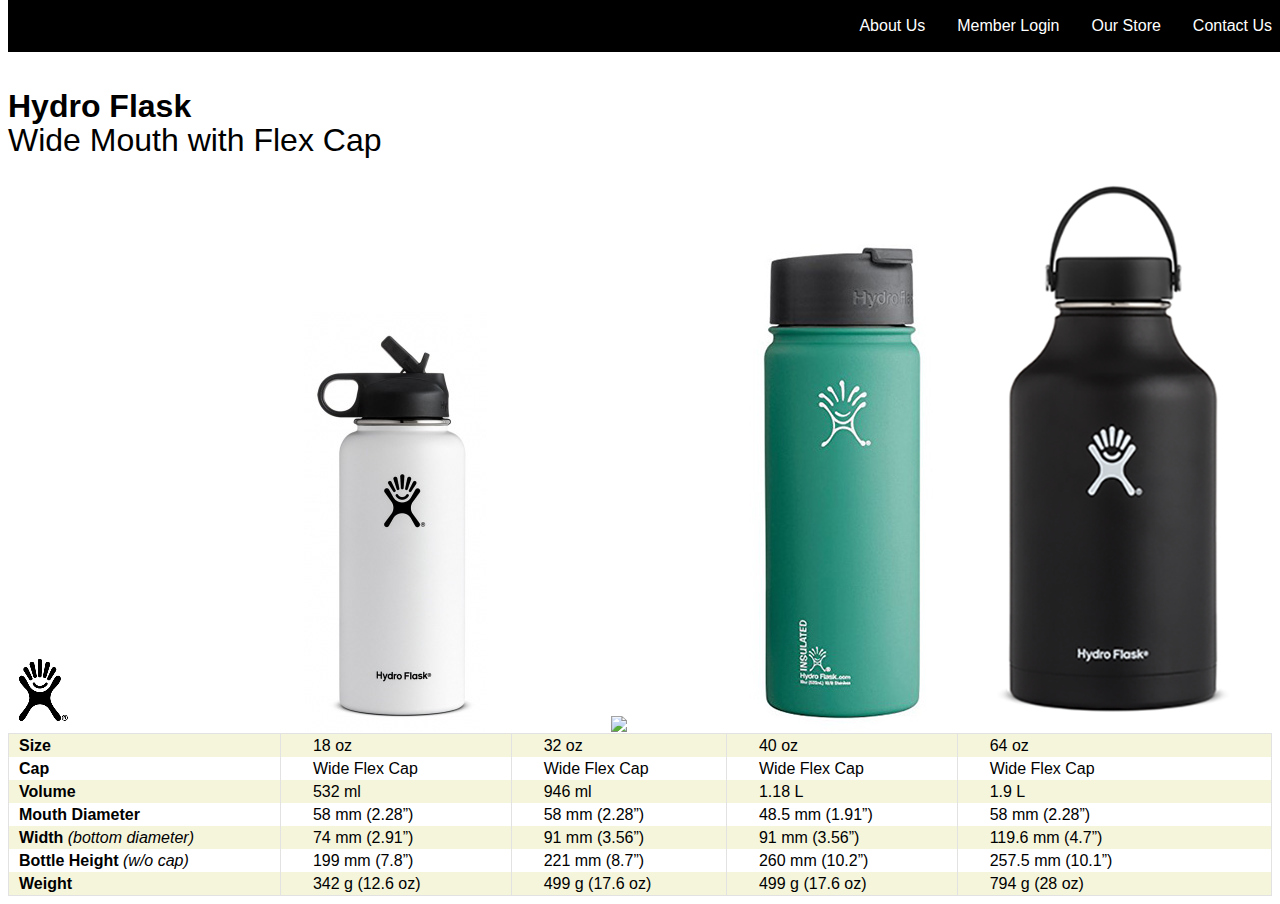
==== index.html @ 0fb5cd09 "the beginning" ====
<html>
<head>
    <link rel="stylesheet" href="css/styles.css">
    <meta charset="utf-8">
    <title>Links Assignment</title>
</head>

<body>
    <nav>
        <ul>
            <li id="icon "><a href="about.html">About Us</a> </li>
            <li><a href=".html">Member Login</a> </li>
            <li><a href="about.html">Our Store</a> </li>
            <li><a href="contact.html">Contact Us</a> </li>
        </ul>
    </nav>
    <div id="content">

            <h1>Hydro Flask</h1>
            <h1><span class="light"> Wide Mouth with Flex Cap</span></h1>

        </div>
    <table>
        
        <tr>
            <th id="leftalign" class="nopadding"> <img src="images/Logo.gif"> </th>
            <th><img src="images/white.jpg"> </th>
            <th><img src="images/limegreen.jpg"> </th>

            <th><img src="images/green.jpg"> </th>

            <th><img src="images/black.png"> </th>

        </tr>
        <tr>
            <td class="nopadding">Size</td>
            <td>18 oz</td>
            <td> 32 oz</td>
            <td> 40 oz</td>
            <td> 64 oz</td>
        </tr>
        <tr>
            <td class="nopadding">Cap</td>
            <td> Wide Flex Cap </td>
            <td>Wide Flex Cap </td>
            <td>Wide Flex Cap </td>
            <td>Wide Flex Cap </td>
        </tr>
        <tr>
            <td class="nopadding">Volume</td>
            <td>532 ml</td>
            <td>946 ml</td>
            <td>1.18 L</td>
            <td>1.9 L </td>
        </tr>
        <tr>
            <td class="nopadding">Mouth Diameter </td>
            <td>58 mm (2.28”)</td>
            <td>58 mm (2.28”)</td>
            <td>48.5 mm (1.91”)</td>
            <td>58 mm (2.28”) </td>
        </tr>
        <tr>
            <td class="nopadding">Width <span class="italic">(bottom diameter)</span> </td>
            <td>74 mm (2.91”)</td>
            <td> 91 mm (3.56”) </td>
            <td>91 mm (3.56”) </td>
            <td>119.6 mm (4.7”)</td>
        </tr>
        <tr>
            <td class="nopadding"> Bottle Height <span class="italic">(w/o cap) </span></td>
            <td> 199 mm (7.8”)</td>
            <td>  221 mm (8.7”)  </td>
            <td>  260 mm (10.2”)  </td>
            <td> 257.5 mm (10.1”) </td>
        </tr>
        <tr>
            <td class="nopadding"> Weight </td>
            <td>  342 g (12.6 oz)</td>
            <td>  499 g (17.6 oz)  </td>
            <td>  499 g (17.6 oz)  </td>
            <td>  794 g (28 oz) </td>
        </tr>
     





    </table>





</body>




</html>
---- css/styles.css ----
/* CSS DOCUMENT */

html {}

nav {
    font-family: sans-serif;
    margin: 0;
    position: fixed;
    top: 0;
    z-index: 99;
    background: #000000;
    width: 100%;
    display: -webkit-box;
    display: -moz-box;
    display: -ms-flexbox;
    display: -webkit-flex;
    display: flex;
    justify-content: flex-end;
}

ul {
    list-style: none;
}

li {
    float: left;
    border: 1px solid transparent;
}

a:link {
    color: white;
    text-decoration: none;
    padding: 15px;
    transition: .5s;
}

a:hover {
    background-color: slategray;
    padding: 15px;
    transition: .5s;
}


/* this is the title*/

#content {
    font-family: sans-serif;
    margin-top: 100px;
    line-height: .4;
}

#content .light {
    font-weight: 100;
}


table td {
    
    border-left: 1px solid #e2e2e2;
    border-right: 1px solid #e2e2e2;
    padding: 2.5px 2em;
}

table .nopadding {
    padding-left: 10px;
    font-weight: 600;
}

table th {
    vertical-align: baseline;
}

table {
    width: 100%;
    font-family: sans-serif;
    border-collapse: collapse;
}

#leftalign {
    text-align: left;
}

tr:nth-child(even) {
    background-color: beige;
}

tr:nth-child(2) {
    border-top: 1px solid #e2e2e2;
}

tr:nth-child(8) {
    border-bottom: 1px solid #e2e2e2;
}

.italic {
    font-style: italic;
    font-weight: 100;
}
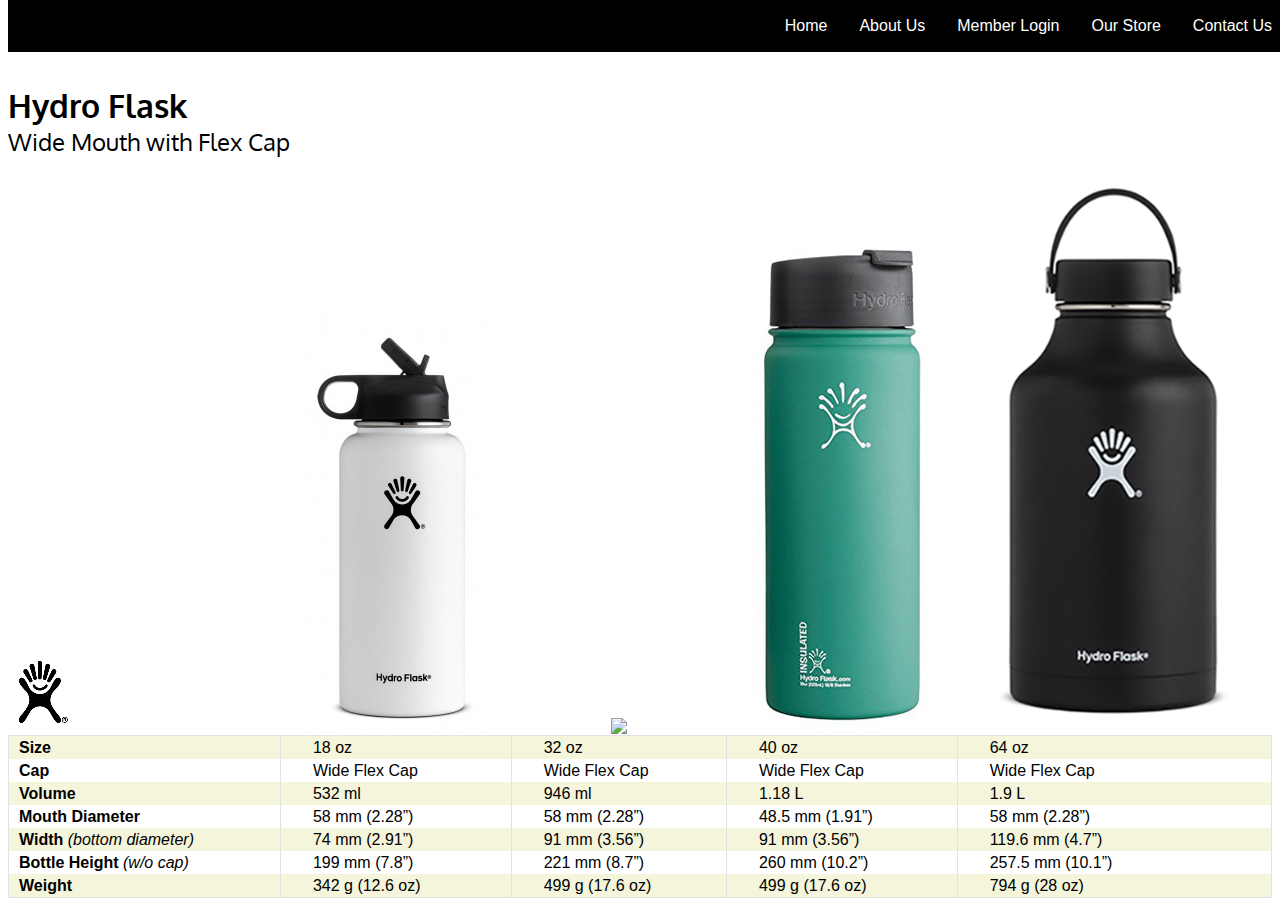
==== commit 080045fb: "added all css" ====
--- a/index.html
+++ b/index.html
@@ -1,6 +1,7 @@
 <html>
 <head>
     <link rel="stylesheet" href="css/styles.css">
+     <link href="https://fonts.googleapis.com/css?family=Oxygen:400,700" rel="stylesheet">
     <meta charset="utf-8">
     <title>Links Assignment</title>
 </head>
@@ -8,7 +9,8 @@
 <body>
     <nav>
         <ul>
-            <li id="icon "><a href="about.html">About Us</a> </li>
+            <li> <a href="index.html">Home</a> </li>
+            <li> <a href="about.html">About Us</a> </li>
             <li><a href=".html">Member Login</a> </li>
             <li><a href="about.html">Our Store</a> </li>
             <li><a href="contact.html">Contact Us</a> </li>
@@ -17,7 +19,7 @@
     <div id="content">
 
             <h1>Hydro Flask</h1>
-            <h1><span class="light"> Wide Mouth with Flex Cap</span></h1>
+            <h3>Wide Mouth with Flex Cap</h3>
 
         </div>
     <table>
--- a/css/styles.css
+++ b/css/styles.css
@@ -1,5 +1,6 @@
 /* CSS DOCUMENT */
 
+/* my css begins here */
 html {}
 
 nav {
@@ -16,6 +17,7 @@
     display: -webkit-flex;
     display: flex;
     justify-content: flex-end;
+        
 }
 
 ul {
@@ -39,18 +41,23 @@
     padding: 15px;
     transition: .5s;
 }
+a:visited {
+    text-decoration: none;
+    color: white;
+}
 
 
 /* this is the title*/
-
+/* google font is used for there*/
 #content {
-    font-family: sans-serif;
+    font-family: 'Oxygen', sans-serif;
     margin-top: 100px;
     line-height: .4;
 }
 
-#content .light {
-    font-weight: 100;
+#content h3 {
+    font-weight: 400;
+    font-size: 1.5em;
 }
 
 
@@ -96,3 +103,45 @@
     font-style: italic;
     font-weight: 100;
 }
+/* input contact page css begins */
+.formcontainer{
+   max-width: 570px;
+    background: #f8f8f8;
+    padding: 20px;
+    font-size: .95em;
+     font-family: 'Oxygen', sans-serif;
+    box-shadow: 1px 1px 25px rgba(0, 0, 0, 0.35);
+    border-radius: 10px;
+    border: 5px solid #559570;
+    
+}
+.formcontainer img{
+    height: 25px;
+    margin: 0 auto;
+}
+input {
+    padding: 8px;
+    border: 1px solid #e5e5e5;
+    -webkit-transition: all 0.20s ease-in-out;
+    -moz-transition: all 0.20s ease-in-out;
+    -ms-transition: all 0.20s ease-in-out;
+    -o-transition: all 0.20s ease-in-out;
+}
+input:hover{
+    box-shadow: 0 0 1px #020202;
+   -webkit-transition: all 0.20s ease-in-out;
+    -moz-transition: all 0.20s ease-in-out;
+    -ms-transition: all 0.20s ease-in-out;
+    -o-transition: all 0.20s ease-in-out;
+}
+#submit{
+    
+   
+    background-color: #35b16e;
+    font-size: 1em;
+    display: inline-block;
+    cursor: pointer;
+    color: #FFFFFF;
+    padding: 10px 12px;
+    text-decoration: none;
+}